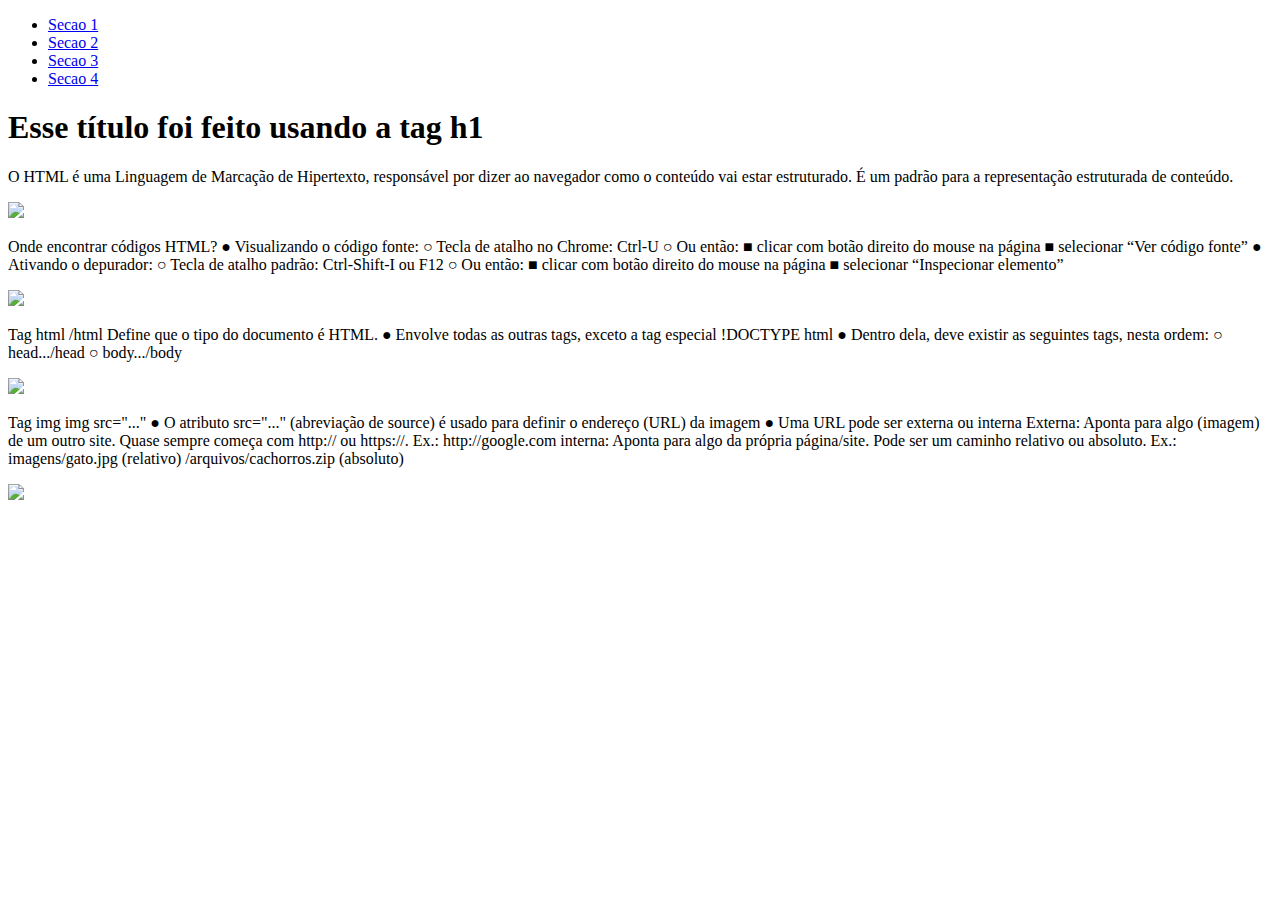
==== page1.html @ c3fa2825 "Add files via upload" ====
<!DOCTYPE html>
<html lang="en">
<head>
    <meta charset="UTF-8">
    <meta http-equiv="X-UA-Compatible" content="IE=edge">
    <meta name="viewport" content="width=device-width, initial-scale=1.0">
    <title>Pagina 1</title>
    <link rel="stylesheet" href="css/page1.css"/>
</head>
<body>

    <header>
        <nav>
            <ul>
                <li><a href="page1.html">Secao 1</a></li>
                <li><a href="page2.html">Secao 2</a></li>
                <li><a href="page3.html">Secao 3</a></li>
                <li><a href="page4.html">Secao 4</a></li>
            </ul>
        </nav>
    </header>
    
    <h1>
        Esse título foi feito usando a tag h1
    </h1>
    <p>
        O HTML é uma Linguagem de Marcação de Hipertexto, responsável por dizer ao
navegador como o conteúdo vai estar estruturado. É um padrão para a
representação estruturada de conteúdo.
    </p>
    <img src="https://www.oxfordwebstudio.com/user/pages/06.da-li-znate/sta-je-html/sta-je-html.jpg">
    <p>
        Onde encontrar códigos HTML?

● Visualizando o código fonte:
○ Tecla de atalho no Chrome: Ctrl-U
○ Ou então:
■ clicar com botão direito do mouse na página
■ selecionar “Ver código fonte”

● Ativando o depurador:
○ Tecla de atalho padrão: Ctrl-Shift-I ou F12
○ Ou então:
■ clicar com botão direito do mouse na página
■ selecionar “Inspecionar elemento”
    </p>
    <img src="https://images.ctfassets.net/lzny33ho1g45/6tl0bR7Iksg9zLxaLYQZKG/6cfa0dd7ac792105a2f219273e70268b/inspect-element-tutorial-00-hero.png?w=1520&fm=jpg&q=30&fit=thumb&h=760">
    <p>
        Tag html /html

Define que o tipo do documento é HTML.
● Envolve todas as outras tags, exceto a tag especial !DOCTYPE html
● Dentro dela, deve existir as seguintes tags, nesta ordem:
○ head.../head
○ body.../body
    </p>
    <img src="https://kinsta.com/wp-content/uploads/2021/11/Untitled-54.png">
    <p>
        Tag img

img src="..."

● O atributo src="..." (abreviação de source) é usado para definir o endereço
(URL) da imagem
● Uma URL pode ser externa ou interna
Externa: Aponta para algo (imagem) de um outro site. Quase sempre começa
com http:// ou https://.
Ex.: http://google.com
interna: Aponta para algo da própria página/site. Pode ser um caminho
relativo ou absoluto.
Ex.: imagens/gato.jpg (relativo)
/arquivos/cachorros.zip (absoluto)
    </p>
    <img src="https://blog.betrybe.com/wp-content/uploads/2021/01/image-31-1024x579.png">
</body>
</html>
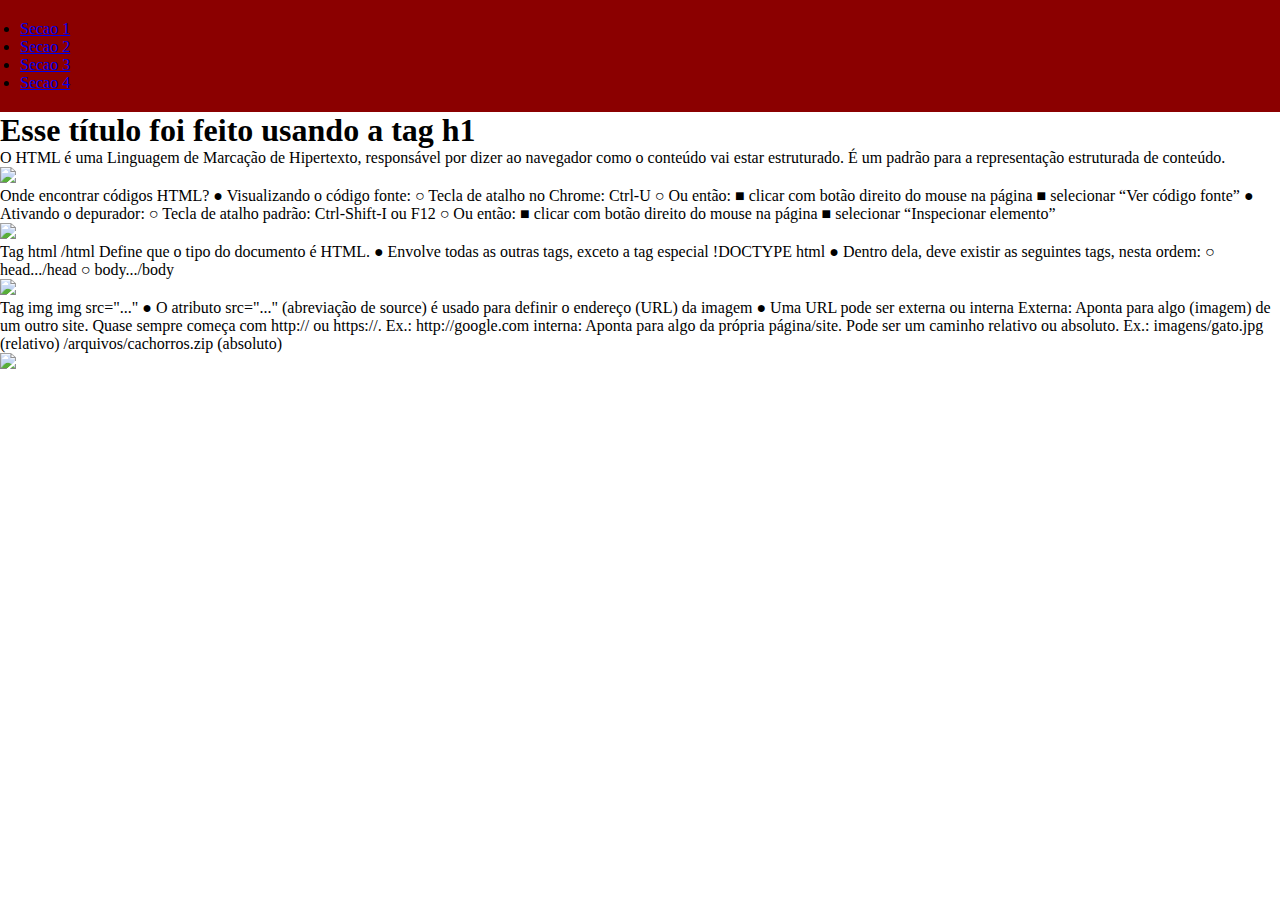
==== commit 09715b0f: "Update page1.html" ====
--- a/page1.html
+++ b/page1.html
@@ -5,7 +5,7 @@
     <meta http-equiv="X-UA-Compatible" content="IE=edge">
     <meta name="viewport" content="width=device-width, initial-scale=1.0">
     <title>Pagina 1</title>
-    <link rel="stylesheet" href="css/page1.css"/>
+    <link rel="stylesheet" href="page1.css"/>
 </head>
 <body>
 
@@ -73,4 +73,4 @@
     </p>
     <img src="https://blog.betrybe.com/wp-content/uploads/2021/01/image-31-1024x579.png">
 </body>
-</html>+</html>
--- a/page1.css
+++ b/page1.css
@@ -0,0 +1,25 @@
+*{/*Resetando configurações padrões*/
+    padding: 0;
+    margin: 0;
+}
+
+header{
+    background-color: darkred;
+    padding: 20px;
+}
+
+main{
+    background-color: cadetblue;
+    padding: 10px;
+}
+
+footer{
+    background-color: darkcyan;
+    height: 50px;
+}
+
+.secao{
+    height: 400px;
+    background-color: coral;
+    margin-bottom: 50px;
+}